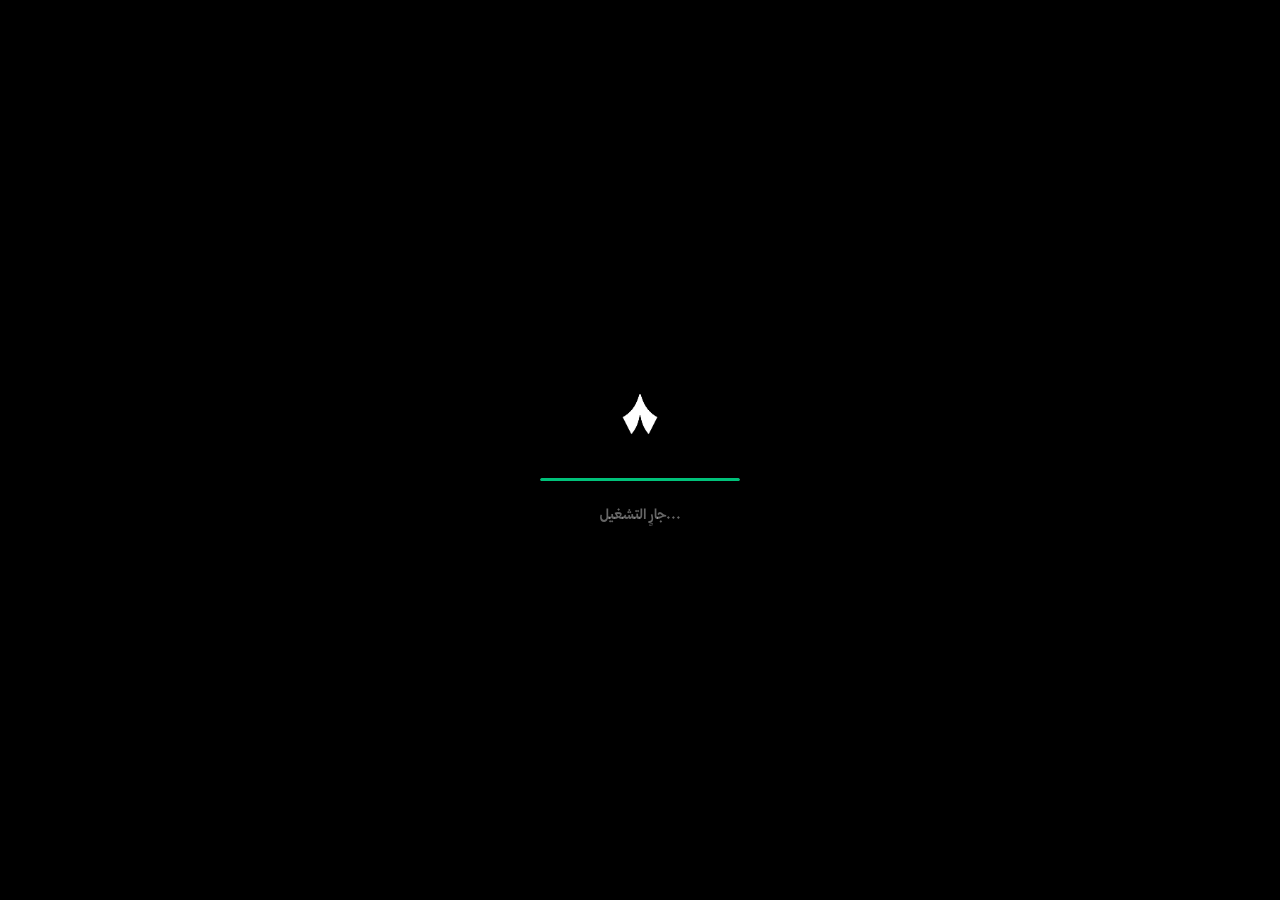
==== desktop.html @ 69384b7a "Add Thmanyah OS — desktop experience with window manager Create a full Windows-like desktop OS exper" ====
<!DOCTYPE html>
<html lang="ar" dir="rtl">
<head>
  <meta charset="UTF-8">
  <meta name="viewport" content="width=device-width, initial-scale=1.0">
  <title>ثمانية OS</title>
  <link rel="icon" type="image/png" href="Usable/thamanyah.png">
  <style>
    /* ═══════════════════════════════════════
       FONT FACES
       ═══════════════════════════════════════ */
    @font-face { font-family: 'Thmanyah Serif Display'; src: url('./Usable/Thmanyahserifdisplay12-Bold.otf') format('opentype'); font-weight: 700; }
    @font-face { font-family: 'Thmanyah Serif Display'; src: url('./Usable/Thmanyahserifdisplay12-Black.otf') format('opentype'); font-weight: 900; }
    @font-face { font-family: 'Thmanyah Sans'; src: url('./Usable/Thmanyahsans12-Regular.otf') format('opentype'); font-weight: 400; }
    @font-face { font-family: 'Thmanyah Sans'; src: url('./Usable/Thmanyahsans12-Medium.otf') format('opentype'); font-weight: 500; }
    @font-face { font-family: 'Thmanyah Sans'; src: url('./Usable/Thmanyahsans12-Bold.otf') format('opentype'); font-weight: 700; }
    @font-face { font-family: 'Thmanyah Serif Text'; src: url('./Usable/Thmanyahseriftext12-Regular.otf') format('opentype'); font-weight: 400; }

    /* ═══════════════════════════════════════
       RESET & BASE
       ═══════════════════════════════════════ */
    *, *::before, *::after { box-sizing: border-box; margin: 0; padding: 0; }
    html, body {
      width: 100%; height: 100%; overflow: hidden;
      font-family: 'Thmanyah Sans', 'Segoe UI', sans-serif;
      font-weight: 500;
      -webkit-font-smoothing: antialiased;
      user-select: none;
    }

    /* ═══════════════════════════════════════
       DESKTOP
       ═══════════════════════════════════════ */
    .desktop {
      width: 100%; height: 100%;
      background: #F7F4EE;
      background-image:
        radial-gradient(circle at 80% 70%, rgba(0,193,122,0.04) 0%, transparent 50%),
        radial-gradient(circle at 20% 30%, rgba(0,114,249,0.03) 0%, transparent 40%);
      position: relative;
      display: flex;
      flex-direction: column;
    }

    /* ── Desktop Area ── */
    .desktop-area {
      flex: 1;
      position: relative;
      overflow: hidden;
      padding: 24px;
    }

    /* ── Desktop Icons Grid ── */
    .desktop-icons {
      display: flex;
      flex-direction: column;
      flex-wrap: wrap;
      gap: 8px;
      height: 100%;
      align-content: flex-start;
    }

    .desktop-icon {
      width: 90px;
      padding: 10px 4px;
      display: flex;
      flex-direction: column;
      align-items: center;
      gap: 6px;
      border-radius: 8px;
      cursor: pointer;
      transition: background 0.15s ease;
      text-align: center;
    }
    .desktop-icon:hover {
      background: rgba(0,0,0,0.06);
    }
    .desktop-icon.selected {
      background: rgba(0,193,122,0.12);
    }
    .desktop-icon-img {
      width: 48px; height: 48px;
      display: flex; align-items: center; justify-content: center;
      font-size: 36px;
      pointer-events: none;
    }
    .desktop-icon-img svg { width: 44px; height: 44px; }
    .desktop-icon-label {
      font-size: 11px;
      font-weight: 600;
      color: #333;
      line-height: 1.3;
      text-shadow: 0 1px 2px rgba(255,255,255,0.8);
      word-break: break-word;
      pointer-events: none;
    }

    /* ── Right-side icons ── */
    .desktop-icons-right {
      position: absolute;
      top: 24px;
      left: 24px;
      display: flex;
      flex-direction: column;
      gap: 8px;
    }

    /* ═══════════════════════════════════════
       WINDOWS
       ═══════════════════════════════════════ */
    .window {
      position: absolute;
      background: #FFFFFF;
      border-radius: 12px;
      box-shadow: 0 8px 40px rgba(0,0,0,0.18), 0 2px 8px rgba(0,0,0,0.08);
      display: flex;
      flex-direction: column;
      min-width: 400px;
      min-height: 300px;
      overflow: hidden;
      transition: box-shadow 0.2s ease;
      z-index: 10;
    }
    .window.focused {
      box-shadow: 0 12px 48px rgba(0,0,0,0.22), 0 4px 12px rgba(0,0,0,0.1);
    }
    .window.maximized {
      border-radius: 0 !important;
      top: 0 !important;
      left: 0 !important;
      width: 100% !important;
      height: calc(100% - 52px) !important;
    }
    .window.minimized {
      display: none !important;
    }

    /* ── Window Title Bar ── */
    .window-titlebar {
      height: 40px;
      background: #000000;
      color: #FFFFFF;
      display: flex;
      align-items: center;
      padding: 0 12px;
      gap: 10px;
      cursor: grab;
      flex-shrink: 0;
    }
    .window-titlebar:active { cursor: grabbing; }
    .window-titlebar-icon { width: 18px; height: 18px; flex-shrink: 0; opacity: 0.7; }
    .window-titlebar-text {
      flex: 1;
      font-size: 13px;
      font-weight: 700;
      white-space: nowrap;
      overflow: hidden;
      text-overflow: ellipsis;
    }
    .window-controls {
      display: flex;
      gap: 6px;
      align-items: center;
    }
    .window-ctrl-btn {
      width: 14px; height: 14px;
      border-radius: 50%;
      border: none;
      cursor: pointer;
      transition: opacity 0.15s ease;
      opacity: 0.9;
    }
    .window-ctrl-btn:hover { opacity: 1; transform: scale(1.15); }
    .window-ctrl-close { background: #F24935; }
    .window-ctrl-minimize { background: #FFBC0A; }
    .window-ctrl-maximize { background: #00C17A; }

    /* ── Window Body ── */
    .window-body {
      flex: 1;
      overflow: hidden;
      position: relative;
    }
    .window-body iframe {
      width: 100%; height: 100%;
      border: none;
    }

    /* ── Window Resize Handle ── */
    .window-resize {
      position: absolute;
      bottom: 0; left: 0;
      width: 16px; height: 16px;
      cursor: nwse-resize;
    }

    /* ── Text Window Content ── */
    .window-text-content {
      padding: 24px;
      overflow-y: auto;
      height: 100%;
      font-family: 'Thmanyah Serif Text', Georgia, serif;
      font-size: 14px;
      line-height: 1.8;
      color: #333;
    }
    .window-text-content h1 {
      font-family: 'Thmanyah Serif Display', serif;
      font-size: 28px;
      font-weight: 900;
      margin-bottom: 16px;
      color: #000;
    }
    .window-text-content h2 {
      font-family: 'Thmanyah Serif Display', serif;
      font-size: 20px;
      font-weight: 700;
      margin: 24px 0 12px;
      color: #000;
      border-bottom: 2px solid #EFEDE2;
      padding-bottom: 8px;
    }
    .window-text-content h3 {
      font-size: 16px;
      font-weight: 700;
      margin: 16px 0 8px;
      color: #000;
    }
    .window-text-content p { margin-bottom: 12px; }
    .window-text-content table {
      width: 100%; border-collapse: collapse; margin: 12px 0;
      font-family: 'Thmanyah Sans', sans-serif; font-size: 13px;
    }
    .window-text-content th, .window-text-content td {
      padding: 8px 12px; text-align: right;
      border: 1px solid #EFEDE2;
    }
    .window-text-content th { background: #F7F4EE; font-weight: 700; }
    .window-text-content code {
      background: #F4F2ED; padding: 2px 6px; border-radius: 4px;
      font-family: monospace; font-size: 12px;
    }
    .window-text-content .color-swatch {
      display: inline-block; width: 18px; height: 18px;
      border-radius: 4px; vertical-align: middle;
      margin-left: 6px; border: 1px solid rgba(0,0,0,0.1);
    }

    /* ── About Window ── */
    .about-content {
      display: flex; flex-direction: column; align-items: center;
      justify-content: center; height: 100%; padding: 32px;
      text-align: center; gap: 12px;
    }
    .about-logo { width: 72px; height: 72px; }
    .about-title {
      font-family: 'Thmanyah Serif Display', serif;
      font-size: 24px; font-weight: 900;
    }
    .about-version { font-size: 13px; color: #777; }
    .about-desc {
      font-family: 'Thmanyah Serif Text', serif;
      font-size: 14px; color: #555; line-height: 1.7;
      max-width: 380px;
    }
    .about-badge {
      display: inline-flex; padding: 4px 14px;
      background: rgba(0,193,122,0.1); color: #008A58;
      border-radius: 999px; font-size: 12px; font-weight: 700;
    }

    /* ── Trash Window ── */
    .trash-content {
      display: flex; flex-direction: column; align-items: center;
      justify-content: center; height: 100%; padding: 32px;
      color: #999; gap: 12px; text-align: center;
    }
    .trash-content svg { width: 64px; height: 64px; opacity: 0.3; }
    .trash-content p { font-size: 14px; }

    /* ── Notepad Window ── */
    .notepad-textarea {
      width: 100%; height: 100%; border: none; resize: none;
      padding: 16px; font-family: 'Thmanyah Serif Text', Georgia, serif;
      font-size: 14px; line-height: 1.8; color: #333;
      background: #FFFFF8;
      direction: rtl;
    }
    .notepad-textarea:focus { outline: none; }

    /* ═══════════════════════════════════════
       TASKBAR
       ═══════════════════════════════════════ */
    .taskbar {
      height: 52px;
      background: #000000;
      color: #FFFFFF;
      display: flex;
      align-items: center;
      padding: 0 8px;
      gap: 4px;
      z-index: 1000;
      position: relative;
    }

    /* ── Start Button ── */
    .start-btn {
      display: flex; align-items: center; gap: 8px;
      padding: 6px 16px 6px 12px;
      background: rgba(255,255,255,0.08);
      border: none; border-radius: 8px;
      color: #FFFFFF; cursor: pointer;
      font-family: 'Thmanyah Sans', sans-serif;
      font-weight: 700; font-size: 13px;
      transition: background 0.15s ease;
    }
    .start-btn:hover { background: rgba(255,255,255,0.14); }
    .start-btn.active { background: rgba(0,193,122,0.2); }
    .start-btn img { width: 22px; height: 22px; }

    /* ── Taskbar Separator ── */
    .taskbar-sep {
      width: 1px; height: 28px;
      background: rgba(255,255,255,0.1);
      margin: 0 4px;
    }

    /* ── Taskbar App Buttons ── */
    .taskbar-apps {
      flex: 1;
      display: flex;
      gap: 3px;
      overflow-x: auto;
    }
    .taskbar-app-btn {
      display: flex; align-items: center; gap: 6px;
      padding: 6px 14px;
      background: rgba(255,255,255,0.06);
      border: none; border-radius: 6px;
      color: #FFFFFF; cursor: pointer;
      font-family: 'Thmanyah Sans', sans-serif;
      font-weight: 600; font-size: 12px;
      white-space: nowrap;
      transition: background 0.15s ease;
      max-width: 200px;
      overflow: hidden;
      text-overflow: ellipsis;
    }
    .taskbar-app-btn:hover { background: rgba(255,255,255,0.12); }
    .taskbar-app-btn.active {
      background: rgba(0,193,122,0.15);
      border-bottom: 2px solid #00C17A;
    }
    .taskbar-app-btn .app-dot {
      width: 4px; height: 4px; border-radius: 50%;
      background: #00C17A; flex-shrink: 0;
    }

    /* ── System Tray ── */
    .system-tray {
      display: flex;
      align-items: center;
      gap: 16px;
      padding: 0 12px;
    }
    .tray-clock {
      font-family: 'Thmanyah Sans', sans-serif;
      font-weight: 700;
      font-size: 13px;
      direction: ltr;
      text-align: center;
    }
    .tray-date {
      font-size: 10px;
      font-weight: 500;
      color: rgba(255,255,255,0.5);
      direction: ltr;
    }

    /* ═══════════════════════════════════════
       START MENU
       ═══════════════════════════════════════ */
    .start-menu {
      position: absolute;
      bottom: 56px;
      right: 8px;
      width: 360px;
      background: #FFFFFF;
      border-radius: 16px;
      box-shadow: 0 16px 64px rgba(0,0,0,0.25), 0 4px 16px rgba(0,0,0,0.1);
      z-index: 2000;
      display: none;
      overflow: hidden;
      direction: rtl;
    }
    .start-menu.visible { display: block; }

    .start-menu-header {
      padding: 20px 20px 12px;
      display: flex; align-items: center; gap: 12px;
      border-bottom: 1px solid #EFEDE2;
    }
    .start-menu-avatar {
      width: 44px; height: 44px; border-radius: 50%;
      background: #00C17A; color: #FFF;
      display: flex; align-items: center; justify-content: center;
      font-weight: 900; font-size: 18px;
    }
    .start-menu-user-info { display: flex; flex-direction: column; }
    .start-menu-user-name { font-weight: 700; font-size: 15px; }
    .start-menu-user-role { font-size: 12px; color: #777; }

    .start-menu-section {
      padding: 12px 8px;
    }
    .start-menu-section-title {
      font-size: 11px; font-weight: 700; color: #999;
      padding: 4px 12px 8px;
      text-transform: uppercase;
      letter-spacing: 0.5px;
    }
    .start-menu-item {
      display: flex; align-items: center; gap: 12px;
      padding: 10px 12px;
      border-radius: 10px;
      cursor: pointer;
      transition: background 0.12s ease;
    }
    .start-menu-item:hover { background: #F4F2ED; }
    .start-menu-item-icon {
      width: 36px; height: 36px; border-radius: 10px;
      display: flex; align-items: center; justify-content: center;
      font-size: 20px; flex-shrink: 0;
    }
    .start-menu-item-text { display: flex; flex-direction: column; }
    .start-menu-item-name { font-size: 14px; font-weight: 700; }
    .start-menu-item-desc { font-size: 11px; color: #999; }

    .start-menu-footer {
      padding: 12px 20px;
      border-top: 1px solid #EFEDE2;
      display: flex; align-items: center; justify-content: space-between;
    }
    .start-menu-footer-text {
      font-size: 11px; color: #999;
      display: flex; align-items: center; gap: 6px;
    }
    .start-menu-footer-text img { width: 16px; height: 16px; opacity: 0.4; }
    .start-menu-power {
      width: 32px; height: 32px; border-radius: 8px;
      border: none; background: rgba(242,73,53,0.08);
      color: #F24935; cursor: pointer;
      display: flex; align-items: center; justify-content: center;
      transition: background 0.15s ease;
    }
    .start-menu-power:hover { background: rgba(242,73,53,0.15); }
    .start-menu-power svg { width: 16px; height: 16px; }

    /* ═══════════════════════════════════════
       RIGHT-CLICK CONTEXT MENU
       ═══════════════════════════════════════ */
    .context-menu {
      position: fixed;
      background: #FFFFFF;
      border-radius: 12px;
      box-shadow: 0 8px 32px rgba(0,0,0,0.18);
      z-index: 3000;
      display: none;
      min-width: 200px;
      padding: 6px;
      overflow: hidden;
    }
    .context-menu.visible { display: block; }
    .context-menu-item {
      display: flex; align-items: center; gap: 10px;
      padding: 8px 14px;
      border-radius: 8px;
      cursor: pointer;
      font-size: 13px; font-weight: 600;
      color: #333;
      transition: background 0.1s ease;
    }
    .context-menu-item:hover { background: #F4F2ED; }
    .context-menu-item svg { width: 16px; height: 16px; opacity: 0.5; }
    .context-menu-sep {
      height: 1px; background: #EFEDE2;
      margin: 4px 8px;
    }
    .context-menu-item.danger { color: #F24935; }

    /* ═══════════════════════════════════════
       BOOT SCREEN
       ═══════════════════════════════════════ */
    .boot-screen {
      position: fixed; inset: 0; z-index: 9999;
      background: #000000;
      display: flex; flex-direction: column;
      align-items: center; justify-content: center;
      gap: 24px;
      transition: opacity 0.8s ease;
    }
    .boot-screen.hidden { opacity: 0; pointer-events: none; }
    .boot-logo {
      width: 80px; height: 80px;
      animation: bootPulse 1.5s ease-in-out infinite;
    }
    @keyframes bootPulse {
      0%, 100% { transform: scale(1); opacity: 0.7; }
      50% { transform: scale(1.05); opacity: 1; }
    }
    .boot-text {
      color: rgba(255,255,255,0.4);
      font-size: 14px; font-weight: 600;
    }
    .boot-progress {
      width: 200px; height: 3px;
      background: rgba(255,255,255,0.1);
      border-radius: 999px; overflow: hidden;
    }
    .boot-progress-fill {
      height: 100%; width: 0;
      background: #00C17A;
      border-radius: 999px;
      transition: width 0.3s ease;
    }
  </style>
</head>
<body>

  <!-- ═══════════ BOOT SCREEN ═══════════ -->
  <div class="boot-screen" id="bootScreen">
    <img src="Usable/thamanyah.png" class="boot-logo" alt="">
    <div class="boot-progress"><div class="boot-progress-fill" id="bootProgress"></div></div>
    <span class="boot-text">...جارٍ التشغيل</span>
  </div>

  <!-- ═══════════ DESKTOP ═══════════ -->
  <div class="desktop" id="desktop" style="display:none;">

    <!-- Desktop Area -->
    <div class="desktop-area" id="desktopArea">
      <!-- Left column icons -->
      <div class="desktop-icons" id="desktopIcons">
        <div class="desktop-icon" data-app="commentator" ondblclick="openApp('commentator')" onclick="selectIcon(this)">
          <div class="desktop-icon-img">
            <svg viewBox="0 0 48 48" fill="none"><rect width="48" height="48" rx="10" fill="#000"/><path d="M24 12a4 4 0 0 0-4 4v8a4 4 0 0 0 8 0v-8a4 4 0 0 0-4-4z" stroke="#00C17A" stroke-width="2.5"/><path d="M30 22v2a6 6 0 0 1-12 0v-2" stroke="#00C17A" stroke-width="2.5" stroke-linecap="round"/><line x1="24" y1="30" x2="24" y2="34" stroke="#00C17A" stroke-width="2.5"/></svg>
          </div>
          <span class="desktop-icon-label">أداة تحليل المعلقين</span>
        </div>

        <div class="desktop-icon" data-app="design-guide" ondblclick="openApp('design-guide')" onclick="selectIcon(this)">
          <div class="desktop-icon-img">
            <svg viewBox="0 0 48 48" fill="none"><rect width="48" height="48" rx="10" fill="#F4F2ED"/><rect x="10" y="8" width="28" height="32" rx="4" fill="#FFF" stroke="#000" stroke-width="2"/><line x1="16" y1="16" x2="32" y2="16" stroke="#00C17A" stroke-width="2" stroke-linecap="round"/><line x1="16" y1="22" x2="28" y2="22" stroke="#EFEDE2" stroke-width="2" stroke-linecap="round"/><line x1="16" y1="28" x2="30" y2="28" stroke="#EFEDE2" stroke-width="2" stroke-linecap="round"/><line x1="16" y1="34" x2="24" y2="34" stroke="#EFEDE2" stroke-width="2" stroke-linecap="round"/></svg>
          </div>
          <span class="desktop-icon-label">دليل التصميم</span>
        </div>

        <div class="desktop-icon" data-app="ananas-guide" ondblclick="openApp('ananas-guide')" onclick="selectIcon(this)">
          <div class="desktop-icon-img">
            <svg viewBox="0 0 48 48" fill="none"><rect width="48" height="48" rx="10" fill="#FDECEA"/><rect x="10" y="8" width="28" height="32" rx="4" fill="#FFF" stroke="#EF4632" stroke-width="2"/><line x1="16" y1="16" x2="32" y2="16" stroke="#EF4632" stroke-width="2" stroke-linecap="round"/><line x1="16" y1="22" x2="28" y2="22" stroke="#FFD04A" stroke-width="2" stroke-linecap="round"/><line x1="16" y1="28" x2="30" y2="28" stroke="#00BC60" stroke-width="2" stroke-linecap="round"/><line x1="16" y1="34" x2="24" y2="34" stroke="#0D7544" stroke-width="2" stroke-linecap="round"/></svg>
          </div>
          <span class="desktop-icon-label">دليل اناناس</span>
        </div>

        <div class="desktop-icon" data-app="demo-report" ondblclick="openApp('demo-report')" onclick="selectIcon(this)">
          <div class="desktop-icon-img">
            <svg viewBox="0 0 48 48" fill="none"><rect width="48" height="48" rx="10" fill="#E8F5E9"/><path d="M14 8h14l8 8v22a4 4 0 0 1-4 4H14a4 4 0 0 1-4-4V12a4 4 0 0 1 4-4z" fill="#FFF" stroke="#00C17A" stroke-width="2"/><path d="M28 8v8h8" stroke="#00C17A" stroke-width="2" stroke-linecap="round"/><text x="24" y="30" text-anchor="middle" font-size="10" font-weight="900" fill="#00C17A" font-family="sans-serif">PDF</text></svg>
          </div>
          <span class="desktop-icon-label">التقرير التجريبي</span>
        </div>

        <div class="desktop-icon" data-app="notepad" ondblclick="openApp('notepad')" onclick="selectIcon(this)">
          <div class="desktop-icon-img">
            <svg viewBox="0 0 48 48" fill="none"><rect width="48" height="48" rx="10" fill="#FFF9E0"/><rect x="10" y="6" width="28" height="36" rx="3" fill="#FFF" stroke="#FFBC0A" stroke-width="2"/><line x1="16" y1="14" x2="32" y2="14" stroke="#FFBC0A" stroke-width="1.5" opacity="0.4"/><line x1="16" y1="20" x2="32" y2="20" stroke="#FFBC0A" stroke-width="1.5" opacity="0.4"/><line x1="16" y1="26" x2="32" y2="26" stroke="#FFBC0A" stroke-width="1.5" opacity="0.4"/><line x1="16" y1="32" x2="26" y2="32" stroke="#FFBC0A" stroke-width="1.5" opacity="0.4"/></svg>
          </div>
          <span class="desktop-icon-label">المفكرة</span>
        </div>

        <div class="desktop-icon" data-app="about" ondblclick="openApp('about')" onclick="selectIcon(this)">
          <div class="desktop-icon-img">
            <svg viewBox="0 0 48 48" fill="none"><rect width="48" height="48" rx="10" fill="#F0F0FF"/><circle cx="24" cy="24" r="14" fill="#FFF" stroke="#0072F9" stroke-width="2"/><text x="24" y="29" text-anchor="middle" font-size="18" font-weight="900" fill="#0072F9" font-family="serif">i</text></svg>
          </div>
          <span class="desktop-icon-label">حول ثمانية</span>
        </div>
      </div>

      <!-- Right-side icon: Trash -->
      <div class="desktop-icons-right">
        <div class="desktop-icon" data-app="trash" ondblclick="openApp('trash')" onclick="selectIcon(this)">
          <div class="desktop-icon-img">
            <svg viewBox="0 0 48 48" fill="none"><rect width="48" height="48" rx="10" fill="#FFF5F5"/><path d="M16 18h16" stroke="#999" stroke-width="2" stroke-linecap="round"/><path d="M18 18V14a2 2 0 0 1 2-2h8a2 2 0 0 1 2 2v4" stroke="#999" stroke-width="2"/><path d="M17 18l1 18a2 2 0 0 0 2 2h8a2 2 0 0 0 2-2l1-18" stroke="#999" stroke-width="2"/><line x1="22" y1="23" x2="22" y2="32" stroke="#999" stroke-width="1.5" stroke-linecap="round"/><line x1="26" y1="23" x2="26" y2="32" stroke="#999" stroke-width="1.5" stroke-linecap="round"/></svg>
          </div>
          <span class="desktop-icon-label">سلة المحذوفات</span>
        </div>
      </div>

      <!-- Windows Container -->
      <div id="windowsContainer"></div>
    </div>

    <!-- ═══════════ TASKBAR ═══════════ -->
    <div class="taskbar">
      <button class="start-btn" id="startBtn" onclick="toggleStartMenu()">
        <img src="Usable/thamanyah.png" alt="">
        <span>ابدأ</span>
      </button>
      <div class="taskbar-sep"></div>
      <div class="taskbar-apps" id="taskbarApps"></div>
      <div class="taskbar-sep"></div>
      <div class="system-tray">
        <div>
          <div class="tray-clock" id="trayClock">12:00</div>
          <div class="tray-date" id="trayDate"></div>
        </div>
      </div>
    </div>

    <!-- ═══════════ START MENU ═══════════ -->
    <div class="start-menu" id="startMenu">
      <div class="start-menu-header">
        <div class="start-menu-avatar">م</div>
        <div class="start-menu-user-info">
          <span class="start-menu-user-name">محمد الأحمد</span>
          <span class="start-menu-user-role">محلل رياضي</span>
        </div>
      </div>
      <div class="start-menu-section">
        <div class="start-menu-section-title">البرامج</div>
        <div class="start-menu-item" onclick="openApp('commentator'); toggleStartMenu();">
          <div class="start-menu-item-icon" style="background:rgba(0,0,0,0.05);">
            <span>🎙️</span>
          </div>
          <div class="start-menu-item-text">
            <span class="start-menu-item-name">أداة تحليل المعلقين</span>
            <span class="start-menu-item-desc">تحليل الأداء التعليقي بالذكاء الاصطناعي</span>
          </div>
        </div>
        <div class="start-menu-item" onclick="openApp('design-guide'); toggleStartMenu();">
          <div class="start-menu-item-icon" style="background:rgba(0,193,122,0.08);">
            <span>🎨</span>
          </div>
          <div class="start-menu-item-text">
            <span class="start-menu-item-name">دليل التصميم</span>
            <span class="start-menu-item-desc">هوية ثمانية المرئية</span>
          </div>
        </div>
        <div class="start-menu-item" onclick="openApp('ananas-guide'); toggleStartMenu();">
          <div class="start-menu-item-icon" style="background:rgba(239,70,50,0.08);">
            <span>🍍</span>
          </div>
          <div class="start-menu-item-text">
            <span class="start-menu-item-name">دليل اناناس</span>
            <span class="start-menu-item-desc">نظام تصميم منتج اناناس</span>
          </div>
        </div>
        <div class="start-menu-item" onclick="openApp('demo-report'); toggleStartMenu();">
          <div class="start-menu-item-icon" style="background:rgba(0,193,122,0.08);">
            <span>📊</span>
          </div>
          <div class="start-menu-item-text">
            <span class="start-menu-item-name">التقرير التجريبي</span>
            <span class="start-menu-item-desc">مثال كامل لتقرير تحليل معلق</span>
          </div>
        </div>
        <div class="start-menu-item" onclick="openApp('notepad'); toggleStartMenu();">
          <div class="start-menu-item-icon" style="background:rgba(255,188,10,0.1);">
            <span>📝</span>
          </div>
          <div class="start-menu-item-text">
            <span class="start-menu-item-name">المفكرة</span>
            <span class="start-menu-item-desc">محرر نصوص بسيط</span>
          </div>
        </div>
        <div class="start-menu-item" onclick="openApp('about'); toggleStartMenu();">
          <div class="start-menu-item-icon" style="background:rgba(0,114,249,0.08);">
            <span>ℹ️</span>
          </div>
          <div class="start-menu-item-text">
            <span class="start-menu-item-name">حول ثمانية OS</span>
            <span class="start-menu-item-desc">معلومات النظام</span>
          </div>
        </div>
      </div>
      <div class="start-menu-footer">
        <span class="start-menu-footer-text">
          <img src="Usable/thamanyah.png" alt="">
          ثمانية OS v1.0
        </span>
        <button class="start-menu-power" title="إعادة تشغيل" onclick="location.reload()">
          <svg viewBox="0 0 24 24" fill="none" stroke="currentColor" stroke-width="2" stroke-linecap="round"><path d="M18.36 6.64a9 9 0 1 1-12.73 0"/><line x1="12" y1="2" x2="12" y2="12"/></svg>
        </button>
      </div>
    </div>

    <!-- ═══════════ CONTEXT MENU ═══════════ -->
    <div class="context-menu" id="contextMenu">
      <div class="context-menu-item" onclick="openApp('commentator'); hideContextMenu();">
        <svg viewBox="0 0 24 24" fill="none" stroke="currentColor" stroke-width="2"><line x1="12" y1="5" x2="12" y2="19"/><line x1="5" y1="12" x2="19" y2="12"/></svg>
        تحليل جديد
      </div>
      <div class="context-menu-item" onclick="openApp('notepad'); hideContextMenu();">
        <svg viewBox="0 0 24 24" fill="none" stroke="currentColor" stroke-width="2"><path d="M14 2H6a2 2 0 0 0-2 2v16a2 2 0 0 0 2 2h12a2 2 0 0 0 2-2V8z"/><polyline points="14 2 14 8 20 8"/></svg>
        مفكرة جديدة
      </div>
      <div class="context-menu-sep"></div>
      <div class="context-menu-item" onclick="openApp('about'); hideContextMenu();">
        <svg viewBox="0 0 24 24" fill="none" stroke="currentColor" stroke-width="2"><circle cx="12" cy="12" r="10"/><line x1="12" y1="16" x2="12" y2="12"/><line x1="12" y1="8" x2="12.01" y2="8"/></svg>
        حول النظام
      </div>
    </div>
  </div>

<script>
// ═══════════════════════════════════════
// THMANYAH OS — Window Manager
// ═══════════════════════════════════════

let windows = {};
let windowOrder = [];
let zCounter = 10;
let startMenuOpen = false;

const APP_DEFS = {
  'commentator': {
    title: 'أداة تحليل المعلقين',
    icon: '🎙️',
    type: 'iframe',
    src: 'index.html',
    width: 1100, height: 700,
    x: 80, y: 30,
  },
  'design-guide': {
    title: 'دليل التصميم — ثمانية',
    icon: '🎨',
    type: 'markdown',
    src: 'DESIGN_GUIDE.md',
    width: 750, height: 600,
    x: 120, y: 50,
  },
  'ananas-guide': {
    title: 'دليل اناناس',
    icon: '🍍',
    type: 'markdown',
    src: 'ANANAS_DESIGN_GUIDE.md',
    width: 750, height: 600,
    x: 160, y: 40,
  },
  'demo-report': {
    title: 'التقرير التجريبي',
    icon: '📊',
    type: 'iframe',
    src: 'dummy.html',
    width: 1000, height: 650,
    x: 100, y: 40,
  },
  'notepad': {
    title: 'المفكرة',
    icon: '📝',
    type: 'notepad',
    width: 500, height: 450,
    x: 200, y: 80,
    multi: true,
  },
  'about': {
    title: 'حول ثمانية OS',
    icon: 'ℹ️',
    type: 'about',
    width: 420, height: 380,
    x: 250, y: 100,
  },
  'trash': {
    title: 'سلة المحذوفات',
    icon: '🗑️',
    type: 'trash',
    width: 400, height: 320,
    x: 200, y: 120,
  },
};

let instanceCounter = 0;

function openApp(appId) {
  const def = APP_DEFS[appId];
  if (!def) return;

  // If not multi-instance, focus existing
  if (!def.multi && windows[appId]) {
    const w = windows[appId];
    if (w.el.classList.contains('minimized')) {
      w.el.classList.remove('minimized');
    }
    focusWindow(appId);
    return;
  }

  const id = def.multi ? appId + '-' + (++instanceCounter) : appId;
  createWindow(id, def);
}

function createWindow(id, def) {
  const el = document.createElement('div');
  el.className = 'window';
  el.id = 'win-' + id;
  el.style.width = def.width + 'px';
  el.style.height = def.height + 'px';

  // Center with slight offset
  const area = document.getElementById('desktopArea');
  const aW = area.offsetWidth;
  const aH = area.offsetHeight;
  el.style.left = Math.max(20, Math.min(aW - def.width - 20, (aW - def.width) / 2 + (Math.random() * 60 - 30))) + 'px';
  el.style.top = Math.max(10, Math.min(aH - def.height - 20, (aH - def.height) / 2 + (Math.random() * 40 - 20))) + 'px';

  // Title bar
  const titlebar = document.createElement('div');
  titlebar.className = 'window-titlebar';
  titlebar.innerHTML = `
    <span class="window-titlebar-text">${def.icon} ${def.title}</span>
    <div class="window-controls">
      <button class="window-ctrl-btn window-ctrl-minimize" title="تصغير" onclick="minimizeWindow('${id}')"></button>
      <button class="window-ctrl-btn window-ctrl-maximize" title="تكبير" onclick="maximizeWindow('${id}')"></button>
      <button class="window-ctrl-btn window-ctrl-close" title="إغلاق" onclick="closeWindow('${id}')"></button>
    </div>
  `;
  el.appendChild(titlebar);

  // Body
  const body = document.createElement('div');
  body.className = 'window-body';

  if (def.type === 'iframe') {
    const iframe = document.createElement('iframe');
    iframe.src = def.src;
    iframe.title = def.title;
    body.appendChild(iframe);
  } else if (def.type === 'markdown') {
    body.innerHTML = '<div class="window-text-content" style="padding:32px;">جارٍ التحميل...</div>';
    fetch(def.src)
      .then(r => r.text())
      .then(md => {
        body.querySelector('.window-text-content').innerHTML = renderMarkdown(md);
      });
  } else if (def.type === 'notepad') {
    const ta = document.createElement('textarea');
    ta.className = 'notepad-textarea';
    ta.placeholder = 'ابدأ الكتابة...';
    body.appendChild(ta);
  } else if (def.type === 'about') {
    body.innerHTML = `
      <div class="about-content">
        <img src="Usable/thamanyah.png" class="about-logo" alt="">
        <h2 class="about-title">ثمانية OS</h2>
        <span class="about-version">الإصدار 1.0.0 — مارس 2026</span>
        <p class="about-desc">نظام سطح مكتب مبني بهوية ثمانية المرئية. يوفر الوصول إلى أداة تحليل المعلقين الرياضيين وأدلة التصميم ومحرر النصوص.</p>
        <span class="about-badge">مبني بالذكاء الاصطناعي</span>
        <p class="about-desc" style="font-size:12px;color:#999;margin-top:8px;">جميع الحقوق محفوظة لشركة ثمانية للنشر والتوزيع &copy; 2026</p>
      </div>
    `;
  } else if (def.type === 'trash') {
    body.innerHTML = `
      <div class="trash-content">
        <svg viewBox="0 0 24 24" fill="none" stroke="currentColor" stroke-width="1.5"><path d="M3 6h18"/><path d="M8 6V4a2 2 0 0 1 2-2h4a2 2 0 0 1 2 2v2"/><path d="M5 6l1 14a2 2 0 0 0 2 2h8a2 2 0 0 0 2-2l1-14"/></svg>
        <p style="font-weight:700;">سلة المحذوفات فارغة</p>
        <p style="font-size:12px;">لا توجد عناصر محذوفة</p>
      </div>
    `;
  }

  el.appendChild(body);

  // Resize handle
  const resize = document.createElement('div');
  resize.className = 'window-resize';
  el.appendChild(resize);

  document.getElementById('windowsContainer').appendChild(el);

  // Setup dragging
  setupDrag(el, titlebar, id);
  setupResize(el, resize);

  // Focus on click
  el.addEventListener('mousedown', () => focusWindow(id));

  windows[id] = { el, def, maximized: false };
  windowOrder.push(id);
  focusWindow(id);
  updateTaskbar();
}

function focusWindow(id) {
  zCounter++;
  Object.values(windows).forEach(w => w.el.classList.remove('focused'));
  if (windows[id]) {
    windows[id].el.style.zIndex = zCounter;
    windows[id].el.classList.add('focused');
  }
  updateTaskbar();
}

function minimizeWindow(id) {
  if (!windows[id]) return;
  windows[id].el.classList.add('minimized');
  updateTaskbar();
}

function maximizeWindow(id) {
  if (!windows[id]) return;
  const w = windows[id];
  if (w.maximized) {
    w.el.classList.remove('maximized');
    w.el.style.width = w.prevSize.w;
    w.el.style.height = w.prevSize.h;
    w.el.style.left = w.prevSize.x;
    w.el.style.top = w.prevSize.y;
    w.maximized = false;
  } else {
    w.prevSize = {
      w: w.el.style.width, h: w.el.style.height,
      x: w.el.style.left, y: w.el.style.top
    };
    w.el.classList.add('maximized');
    w.maximized = true;
  }
  focusWindow(id);
}

function closeWindow(id) {
  if (!windows[id]) return;
  windows[id].el.remove();
  delete windows[id];
  windowOrder = windowOrder.filter(w => w !== id);
  updateTaskbar();
}

function setupDrag(el, handle, id) {
  let dragging = false, startX, startY, origX, origY;
  handle.addEventListener('mousedown', (e) => {
    if (e.target.closest('.window-controls')) return;
    if (windows[id]?.maximized) return;
    dragging = true;
    startX = e.clientX; startY = e.clientY;
    origX = el.offsetLeft; origY = el.offsetTop;
    e.preventDefault();
  });
  document.addEventListener('mousemove', (e) => {
    if (!dragging) return;
    el.style.left = (origX + (e.clientX - startX)) + 'px';
    el.style.top = (origY + (e.clientY - startY)) + 'px';
  });
  document.addEventListener('mouseup', () => { dragging = false; });
}

function setupResize(el, handle) {
  let resizing = false, startX, startY, origW, origH;
  handle.addEventListener('mousedown', (e) => {
    resizing = true;
    startX = e.clientX; startY = e.clientY;
    origW = el.offsetWidth; origH = el.offsetHeight;
    e.preventDefault(); e.stopPropagation();
  });
  document.addEventListener('mousemove', (e) => {
    if (!resizing) return;
    // RTL: left-side resize means subtract X delta
    el.style.width = Math.max(400, origW - (e.clientX - startX)) + 'px';
    el.style.height = Math.max(300, origH + (e.clientY - startY)) + 'px';
  });
  document.addEventListener('mouseup', () => { resizing = false; });
}

// ── Taskbar ──
function updateTaskbar() {
  const container = document.getElementById('taskbarApps');
  container.innerHTML = '';
  const seen = new Set();
  windowOrder.forEach(id => {
    if (!windows[id]) return;
    if (seen.has(id)) return;
    seen.add(id);
    const w = windows[id];
    const btn = document.createElement('button');
    btn.className = 'taskbar-app-btn' + (w.el.classList.contains('focused') && !w.el.classList.contains('minimized') ? ' active' : '');
    btn.innerHTML = `<span class="app-dot"></span>${w.def.icon} ${w.def.title}`;
    btn.onclick = () => {
      if (w.el.classList.contains('minimized')) {
        w.el.classList.remove('minimized');
        focusWindow(id);
      } else if (w.el.classList.contains('focused')) {
        minimizeWindow(id);
      } else {
        focusWindow(id);
      }
    };
    container.appendChild(btn);
  });
}

// ── Start Menu ──
function toggleStartMenu() {
  startMenuOpen = !startMenuOpen;
  document.getElementById('startMenu').classList.toggle('visible', startMenuOpen);
  document.getElementById('startBtn').classList.toggle('active', startMenuOpen);
}

// ── Icon Selection ──
function selectIcon(el) {
  document.querySelectorAll('.desktop-icon.selected').forEach(i => i.classList.remove('selected'));
  el.classList.add('selected');
}

// ── Context Menu ──
function hideContextMenu() {
  document.getElementById('contextMenu').classList.remove('visible');
}

document.addEventListener('contextmenu', (e) => {
  // Only on desktop area background
  if (e.target.closest('.window') || e.target.closest('.taskbar') || e.target.closest('.start-menu')) return;
  e.preventDefault();
  const menu = document.getElementById('contextMenu');
  menu.style.left = e.clientX + 'px';
  menu.style.top = e.clientY + 'px';
  menu.classList.add('visible');
});

document.addEventListener('click', (e) => {
  hideContextMenu();
  if (!e.target.closest('.start-menu') && !e.target.closest('.start-btn')) {
    if (startMenuOpen) toggleStartMenu();
  }
  if (!e.target.closest('.desktop-icon')) {
    document.querySelectorAll('.desktop-icon.selected').forEach(i => i.classList.remove('selected'));
  }
});

// ── Clock ──
function updateClock() {
  const now = new Date();
  const h = String(now.getHours()).padStart(2, '0');
  const m = String(now.getMinutes()).padStart(2, '0');
  document.getElementById('trayClock').textContent = h + ':' + m;
  const months = ['يناير','فبراير','مارس','أبريل','مايو','يونيو','يوليو','أغسطس','سبتمبر','أكتوبر','نوفمبر','ديسمبر'];
  document.getElementById('trayDate').textContent = now.getDate() + ' ' + months[now.getMonth()];
}
updateClock();
setInterval(updateClock, 30000);

// ── Simple Markdown Renderer ──
function renderMarkdown(md) {
  // Color swatches for hex codes
  const addSwatches = (html) => html.replace(/`(#[0-9A-Fa-f]{6})`/g, (_, hex) =>
    `<code>${hex}</code><span class="color-swatch" style="background:${hex}"></span>`
  );

  let html = md
    .replace(/^### (.+)$/gm, '<h3>$1</h3>')
    .replace(/^## (.+)$/gm, '<h2>$1</h2>')
    .replace(/^# (.+)$/gm, '<h1>$1</h1>')
    .replace(/^---$/gm, '<hr style="border:none;border-top:1px solid #EFEDE2;margin:16px 0;">')
    .replace(/^> (.+)$/gm, '<blockquote style="border-right:3px solid #00C17A;padding:8px 16px;color:#555;margin:8px 0;background:#F7F4EE;border-radius:4px;">$1</blockquote>')
    .replace(/\*\*(.+?)\*\*/g, '<strong>$1</strong>')
    .replace(/`([^`]+)`/g, '<code>$1</code>')
    .replace(/^\- (.+)$/gm, '<li style="margin:4px 0;padding-right:8px;list-style:disc inside;">$1</li>')
    .replace(/^(?!<[hHlLbBu]|<hr|<li)(.+)$/gm, '<p>$1</p>')
    .replace(/<\/li>\n<li/g, '</li><li');

  // Tables
  html = html.replace(/\|(.+)\|\n\|[-| ]+\|\n((?:\|.+\|\n?)+)/g, (_, headerRow, bodyRows) => {
    const headers = headerRow.split('|').filter(h => h.trim());
    const rows = bodyRows.trim().split('\n').map(r => r.split('|').filter(c => c.trim()));
    return `<table><thead><tr>${headers.map(h => '<th>' + h.trim() + '</th>').join('')}</tr></thead><tbody>${rows.map(r => '<tr>' + r.map(c => '<td>' + c.trim() + '</td>').join('') + '</tr>').join('')}</tbody></table>`;
  });

  return addSwatches(html);
}

// ── Boot Sequence ──
document.addEventListener('DOMContentLoaded', () => {
  const progress = document.getElementById('bootProgress');
  let p = 0;
  const bootInterval = setInterval(() => {
    p += Math.random() * 25 + 10;
    if (p >= 100) p = 100;
    progress.style.width = p + '%';
    if (p >= 100) {
      clearInterval(bootInterval);
      setTimeout(() => {
        document.getElementById('bootScreen').classList.add('hidden');
        document.getElementById('desktop').style.display = 'flex';
        setTimeout(() => {
          document.getElementById('bootScreen').remove();
        }, 800);
      }, 400);
    }
  }, 300);
});
</script>
</body>
</html>
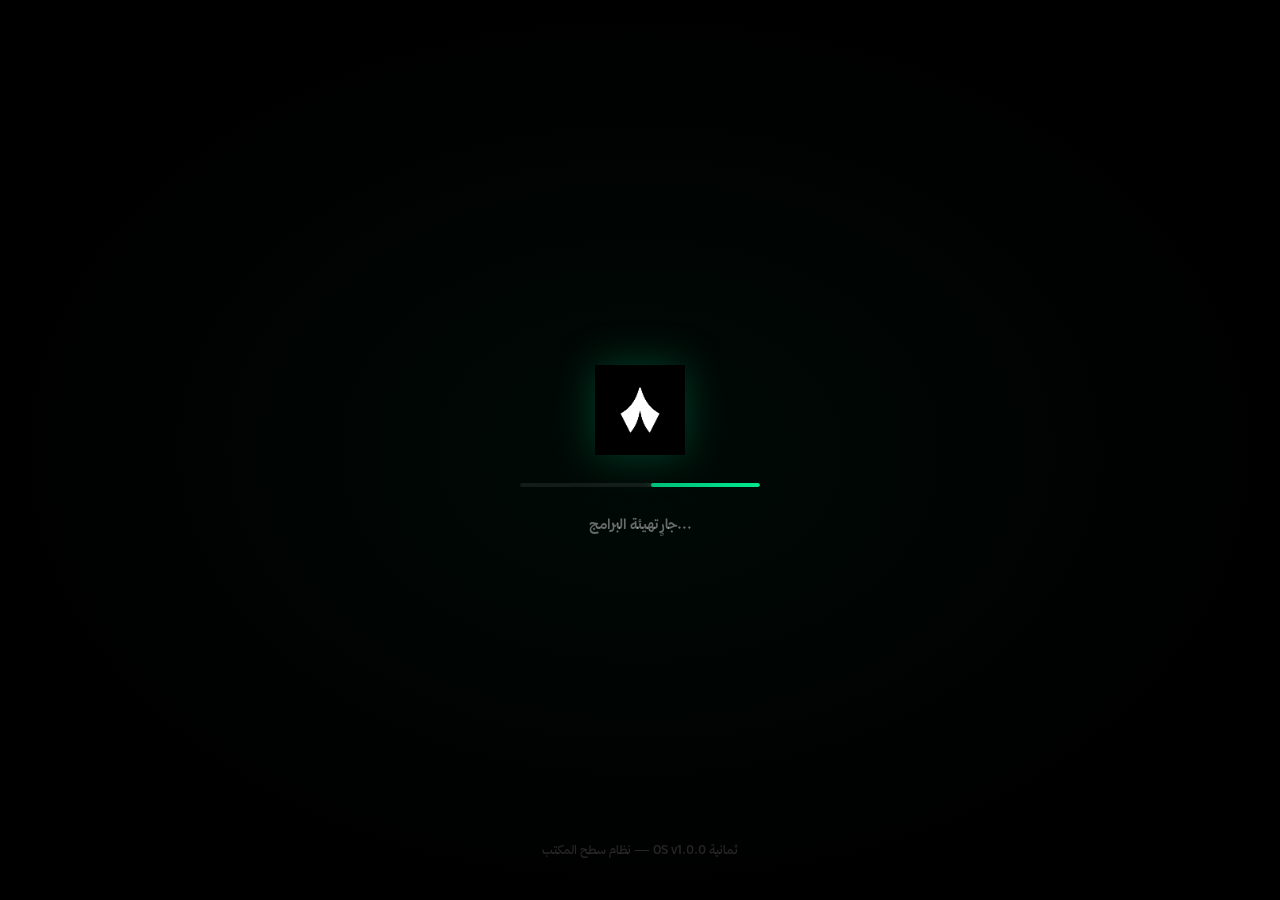
==== commit 8dda6672: "Enhance desktop OS with rich background, animations, funny content & assistant - Dark space-like bac" ====
--- a/desktop.html
+++ b/desktop.html
@@ -33,13 +33,53 @@
        ═══════════════════════════════════════ */
     .desktop {
       width: 100%; height: 100%;
-      background: #F7F4EE;
+      background: #1a1a2e;
       background-image:
-        radial-gradient(circle at 80% 70%, rgba(0,193,122,0.04) 0%, transparent 50%),
-        radial-gradient(circle at 20% 30%, rgba(0,114,249,0.03) 0%, transparent 40%);
+        radial-gradient(ellipse at 70% 20%, rgba(0,193,122,0.15) 0%, transparent 50%),
+        radial-gradient(ellipse at 30% 80%, rgba(0,114,249,0.1) 0%, transparent 50%),
+        radial-gradient(ellipse at 90% 90%, rgba(255,188,10,0.08) 0%, transparent 40%),
+        linear-gradient(160deg, #1a1a2e 0%, #16213e 50%, #0f3460 100%);
       position: relative;
       display: flex;
       flex-direction: column;
+      overflow: hidden;
+    }
+    /* Animated grid overlay */
+    .desktop::before {
+      content: '';
+      position: absolute; inset: 0;
+      background-image:
+        linear-gradient(rgba(0,193,122,0.03) 1px, transparent 1px),
+        linear-gradient(90deg, rgba(0,193,122,0.03) 1px, transparent 1px);
+      background-size: 60px 60px;
+      animation: gridShift 20s linear infinite;
+      pointer-events: none;
+      z-index: 0;
+    }
+    @keyframes gridShift {
+      0% { transform: translate(0, 0); }
+      100% { transform: translate(60px, 60px); }
+    }
+    /* Floating particles */
+    .desktop::after {
+      content: '';
+      position: absolute; inset: 0;
+      background:
+        radial-gradient(2px 2px at 20% 30%, rgba(0,193,122,0.3), transparent),
+        radial-gradient(2px 2px at 40% 70%, rgba(0,114,249,0.2), transparent),
+        radial-gradient(2px 2px at 80% 20%, rgba(255,188,10,0.2), transparent),
+        radial-gradient(2px 2px at 60% 80%, rgba(0,193,122,0.15), transparent),
+        radial-gradient(1.5px 1.5px at 10% 60%, rgba(255,255,255,0.1), transparent),
+        radial-gradient(1.5px 1.5px at 90% 40%, rgba(255,255,255,0.08), transparent),
+        radial-gradient(3px 3px at 50% 50%, rgba(0,193,122,0.1), transparent);
+      animation: particleDrift 30s ease-in-out infinite alternate;
+      pointer-events: none;
+      z-index: 0;
+    }
+    @keyframes particleDrift {
+      0% { transform: translate(0, 0) scale(1); }
+      50% { transform: translate(-20px, 10px) scale(1.1); }
+      100% { transform: translate(15px, -15px) scale(0.95); }
     }
 
     /* ── Desktop Area ── */
@@ -48,6 +88,7 @@
       position: relative;
       overflow: hidden;
       padding: 24px;
+      z-index: 1;
     }
 
     /* ── Desktop Icons Grid ── */
@@ -61,36 +102,57 @@
     }
 
     .desktop-icon {
-      width: 90px;
-      padding: 10px 4px;
+      width: 100px;
+      padding: 14px 6px;
       display: flex;
       flex-direction: column;
       align-items: center;
-      gap: 6px;
-      border-radius: 8px;
+      gap: 8px;
+      border-radius: 14px;
       cursor: pointer;
-      transition: background 0.15s ease;
+      transition: all 0.25s cubic-bezier(0.4, 0, 0.2, 1);
       text-align: center;
+      animation: iconFadeIn 0.6s ease backwards;
+    }
+    .desktop-icon:nth-child(1) { animation-delay: 0.1s; }
+    .desktop-icon:nth-child(2) { animation-delay: 0.2s; }
+    .desktop-icon:nth-child(3) { animation-delay: 0.3s; }
+    .desktop-icon:nth-child(4) { animation-delay: 0.4s; }
+    .desktop-icon:nth-child(5) { animation-delay: 0.5s; }
+    .desktop-icon:nth-child(6) { animation-delay: 0.6s; }
+    .desktop-icon:nth-child(7) { animation-delay: 0.7s; }
+    @keyframes iconFadeIn {
+      0% { opacity: 0; transform: translateY(20px) scale(0.8); }
+      100% { opacity: 1; transform: translateY(0) scale(1); }
     }
     .desktop-icon:hover {
-      background: rgba(0,0,0,0.06);
+      background: rgba(255,255,255,0.1);
+      transform: translateY(-4px) scale(1.05);
+    }
+    .desktop-icon:hover .desktop-icon-img {
+      filter: drop-shadow(0 4px 12px rgba(0,193,122,0.4));
+    }
+    .desktop-icon:active {
+      transform: scale(0.95);
     }
     .desktop-icon.selected {
-      background: rgba(0,193,122,0.12);
+      background: rgba(0,193,122,0.15);
+      box-shadow: 0 0 0 2px rgba(0,193,122,0.3);
     }
     .desktop-icon-img {
-      width: 48px; height: 48px;
+      width: 64px; height: 64px;
       display: flex; align-items: center; justify-content: center;
       font-size: 36px;
       pointer-events: none;
-    }
-    .desktop-icon-img svg { width: 44px; height: 44px; }
+      transition: filter 0.25s ease;
+    }
+    .desktop-icon-img svg { width: 58px; height: 58px; filter: drop-shadow(0 2px 6px rgba(0,0,0,0.2)); }
     .desktop-icon-label {
-      font-size: 11px;
-      font-weight: 600;
-      color: #333;
+      font-size: 12px;
+      font-weight: 700;
+      color: rgba(255,255,255,0.9);
       line-height: 1.3;
-      text-shadow: 0 1px 2px rgba(255,255,255,0.8);
+      text-shadow: 0 1px 4px rgba(0,0,0,0.6), 0 0 8px rgba(0,0,0,0.3);
       word-break: break-word;
       pointer-events: none;
     }
@@ -112,27 +174,39 @@
       position: absolute;
       background: #FFFFFF;
       border-radius: 12px;
-      box-shadow: 0 8px 40px rgba(0,0,0,0.18), 0 2px 8px rgba(0,0,0,0.08);
+      box-shadow: 0 8px 40px rgba(0,0,0,0.25), 0 2px 8px rgba(0,0,0,0.1);
       display: flex;
       flex-direction: column;
       min-width: 400px;
       min-height: 300px;
       overflow: hidden;
-      transition: box-shadow 0.2s ease;
+      transition: box-shadow 0.2s ease, transform 0.2s ease, opacity 0.2s ease;
       z-index: 10;
+      animation: windowOpen 0.35s cubic-bezier(0.34, 1.56, 0.64, 1) forwards;
+    }
+    @keyframes windowOpen {
+      0% { opacity: 0; transform: scale(0.85) translateY(20px); }
+      100% { opacity: 1; transform: scale(1) translateY(0); }
     }
     .window.focused {
-      box-shadow: 0 12px 48px rgba(0,0,0,0.22), 0 4px 12px rgba(0,0,0,0.1);
+      box-shadow: 0 16px 56px rgba(0,0,0,0.3), 0 4px 16px rgba(0,0,0,0.15), 0 0 0 1px rgba(0,193,122,0.15);
     }
     .window.maximized {
       border-radius: 0 !important;
       top: 0 !important;
       left: 0 !important;
       width: 100% !important;
-      height: calc(100% - 52px) !important;
+      height: calc(100% - 56px) !important;
     }
     .window.minimized {
       display: none !important;
+    }
+    .window.closing {
+      animation: windowClose 0.25s ease forwards;
+    }
+    @keyframes windowClose {
+      0% { opacity: 1; transform: scale(1); }
+      100% { opacity: 0; transform: scale(0.85) translateY(20px); }
     }
 
     /* ── Window Title Bar ── */
@@ -252,7 +326,11 @@
       justify-content: center; height: 100%; padding: 32px;
       text-align: center; gap: 12px;
     }
-    .about-logo { width: 72px; height: 72px; }
+    .about-logo { width: 80px; height: 80px; filter: drop-shadow(0 4px 12px rgba(0,193,122,0.3)); animation: aboutLogoFloat 3s ease-in-out infinite; }
+    @keyframes aboutLogoFloat {
+      0%, 100% { transform: translateY(0); }
+      50% { transform: translateY(-6px); }
+    }
     .about-title {
       font-family: 'Thmanyah Serif Display', serif;
       font-size: 24px; font-weight: 900;
@@ -292,31 +370,34 @@
        TASKBAR
        ═══════════════════════════════════════ */
     .taskbar {
-      height: 52px;
-      background: #000000;
+      height: 56px;
+      background: linear-gradient(180deg, #111 0%, #000 100%);
+      border-top: 1px solid rgba(0,193,122,0.2);
       color: #FFFFFF;
       display: flex;
       align-items: center;
-      padding: 0 8px;
-      gap: 4px;
+      padding: 0 10px;
+      gap: 6px;
       z-index: 1000;
       position: relative;
+      backdrop-filter: blur(20px);
     }
 
     /* ── Start Button ── */
     .start-btn {
       display: flex; align-items: center; gap: 8px;
-      padding: 6px 16px 6px 12px;
-      background: rgba(255,255,255,0.08);
-      border: none; border-radius: 8px;
+      padding: 8px 20px 8px 14px;
+      background: linear-gradient(135deg, rgba(0,193,122,0.15), rgba(0,193,122,0.05));
+      border: 1px solid rgba(0,193,122,0.2);
+      border-radius: 10px;
       color: #FFFFFF; cursor: pointer;
       font-family: 'Thmanyah Sans', sans-serif;
-      font-weight: 700; font-size: 13px;
-      transition: background 0.15s ease;
-    }
-    .start-btn:hover { background: rgba(255,255,255,0.14); }
-    .start-btn.active { background: rgba(0,193,122,0.2); }
-    .start-btn img { width: 22px; height: 22px; }
+      font-weight: 700; font-size: 14px;
+      transition: all 0.2s ease;
+    }
+    .start-btn:hover { background: linear-gradient(135deg, rgba(0,193,122,0.25), rgba(0,193,122,0.1)); border-color: rgba(0,193,122,0.4); transform: scale(1.03); }
+    .start-btn.active { background: rgba(0,193,122,0.3); border-color: #00C17A; box-shadow: 0 0 12px rgba(0,193,122,0.3); }
+    .start-btn img { width: 24px; height: 24px; filter: drop-shadow(0 0 4px rgba(0,193,122,0.4)); }
 
     /* ── Taskbar Separator ── */
     .taskbar-sep {
@@ -333,27 +414,36 @@
       overflow-x: auto;
     }
     .taskbar-app-btn {
-      display: flex; align-items: center; gap: 6px;
-      padding: 6px 14px;
+      display: flex; align-items: center; gap: 8px;
+      padding: 8px 16px;
       background: rgba(255,255,255,0.06);
-      border: none; border-radius: 6px;
+      border: 1px solid rgba(255,255,255,0.06);
+      border-radius: 8px;
       color: #FFFFFF; cursor: pointer;
       font-family: 'Thmanyah Sans', sans-serif;
-      font-weight: 600; font-size: 12px;
+      font-weight: 600; font-size: 13px;
       white-space: nowrap;
-      transition: background 0.15s ease;
-      max-width: 200px;
+      transition: all 0.2s ease;
+      max-width: 220px;
       overflow: hidden;
       text-overflow: ellipsis;
-    }
-    .taskbar-app-btn:hover { background: rgba(255,255,255,0.12); }
+      position: relative;
+    }
+    .taskbar-app-btn:hover { background: rgba(255,255,255,0.12); border-color: rgba(255,255,255,0.1); transform: translateY(-1px); }
     .taskbar-app-btn.active {
-      background: rgba(0,193,122,0.15);
-      border-bottom: 2px solid #00C17A;
+      background: rgba(0,193,122,0.12);
+      border-color: rgba(0,193,122,0.3);
+      box-shadow: 0 2px 8px rgba(0,193,122,0.2), inset 0 -2px 0 #00C17A;
     }
     .taskbar-app-btn .app-dot {
-      width: 4px; height: 4px; border-radius: 50%;
+      width: 6px; height: 6px; border-radius: 50%;
       background: #00C17A; flex-shrink: 0;
+      box-shadow: 0 0 6px rgba(0,193,122,0.5);
+      animation: dotPulse 2s ease-in-out infinite;
+    }
+    @keyframes dotPulse {
+      0%, 100% { box-shadow: 0 0 4px rgba(0,193,122,0.3); }
+      50% { box-shadow: 0 0 10px rgba(0,193,122,0.7); }
     }
 
     /* ── System Tray ── */
@@ -382,18 +472,27 @@
        ═══════════════════════════════════════ */
     .start-menu {
       position: absolute;
-      bottom: 56px;
-      right: 8px;
-      width: 360px;
-      background: #FFFFFF;
-      border-radius: 16px;
-      box-shadow: 0 16px 64px rgba(0,0,0,0.25), 0 4px 16px rgba(0,0,0,0.1);
+      bottom: 60px;
+      right: 10px;
+      width: 380px;
+      background: rgba(255,255,255,0.97);
+      backdrop-filter: blur(20px);
+      border-radius: 18px;
+      box-shadow: 0 20px 80px rgba(0,0,0,0.35), 0 4px 20px rgba(0,0,0,0.15);
       z-index: 2000;
-      display: none;
       overflow: hidden;
       direction: rtl;
-    }
-    .start-menu.visible { display: block; }
+      transform-origin: bottom right;
+      transform: scale(0.9) translateY(10px);
+      opacity: 0;
+      pointer-events: none;
+      transition: all 0.3s cubic-bezier(0.34, 1.56, 0.64, 1);
+    }
+    .start-menu.visible {
+      transform: scale(1) translateY(0);
+      opacity: 1;
+      pointer-events: auto;
+    }
 
     .start-menu-header {
       padding: 20px 20px 12px;
@@ -461,16 +560,20 @@
        ═══════════════════════════════════════ */
     .context-menu {
       position: fixed;
-      background: #FFFFFF;
-      border-radius: 12px;
-      box-shadow: 0 8px 32px rgba(0,0,0,0.18);
+      background: rgba(255,255,255,0.97);
+      backdrop-filter: blur(16px);
+      border-radius: 14px;
+      box-shadow: 0 12px 40px rgba(0,0,0,0.25);
       z-index: 3000;
-      display: none;
-      min-width: 200px;
+      min-width: 220px;
       padding: 6px;
       overflow: hidden;
-    }
-    .context-menu.visible { display: block; }
+      transform: scale(0.9);
+      opacity: 0;
+      pointer-events: none;
+      transition: all 0.2s cubic-bezier(0.34, 1.56, 0.64, 1);
+    }
+    .context-menu.visible { transform: scale(1); opacity: 1; pointer-events: auto; }
     .context-menu-item {
       display: flex; align-items: center; gap: 10px;
       padding: 8px 14px;
@@ -487,41 +590,213 @@
       margin: 4px 8px;
     }
     .context-menu-item.danger { color: #F24935; }
+    .context-menu-item:active { transform: scale(0.97); }
+
+    /* ═══════════════════════════════════════
+       THMANYAH BIN ASSISTANT
+       ═══════════════════════════════════════ */
+    .assistant {
+      position: fixed;
+      bottom: 70px;
+      left: 24px;
+      z-index: 900;
+      display: flex;
+      flex-direction: column;
+      align-items: center;
+      cursor: pointer;
+      transition: transform 0.3s ease;
+      animation: assistantBounce 3s ease-in-out infinite;
+    }
+    .assistant:hover { transform: scale(1.1); }
+    @keyframes assistantBounce {
+      0%, 100% { transform: translateY(0); }
+      50% { transform: translateY(-8px); }
+    }
+    .assistant-avatar {
+      width: 60px; height: 60px;
+      background: linear-gradient(135deg, #00C17A, #008A58);
+      border-radius: 50%;
+      display: flex; align-items: center; justify-content: center;
+      box-shadow: 0 4px 20px rgba(0,193,122,0.4), 0 0 0 3px rgba(0,193,122,0.2);
+      position: relative;
+      overflow: hidden;
+    }
+    .assistant-avatar::after {
+      content: '';
+      position: absolute; inset: 0;
+      background: linear-gradient(135deg, rgba(255,255,255,0.2), transparent);
+      border-radius: 50%;
+    }
+    .assistant-avatar img { width: 36px; height: 36px; filter: brightness(10); }
+    .assistant-label {
+      margin-top: 4px;
+      font-size: 10px;
+      font-weight: 700;
+      color: rgba(255,255,255,0.7);
+      text-shadow: 0 1px 3px rgba(0,0,0,0.5);
+    }
+    .assistant-status {
+      width: 14px; height: 14px;
+      background: #00C17A;
+      border: 2px solid #1a1a2e;
+      border-radius: 50%;
+      position: absolute;
+      bottom: -2px; right: -2px;
+      animation: statusPulse 2s ease-in-out infinite;
+    }
+    @keyframes statusPulse {
+      0%, 100% { box-shadow: 0 0 0 0 rgba(0,193,122,0.4); }
+      50% { box-shadow: 0 0 0 6px rgba(0,193,122,0); }
+    }
+
+    /* ── Assistant Chat Bubble ── */
+    .assistant-bubble {
+      position: fixed;
+      bottom: 140px;
+      left: 24px;
+      width: 320px;
+      background: rgba(255,255,255,0.97);
+      backdrop-filter: blur(16px);
+      border-radius: 18px 18px 4px 18px;
+      box-shadow: 0 12px 40px rgba(0,0,0,0.2);
+      z-index: 901;
+      padding: 20px;
+      direction: rtl;
+      transform-origin: bottom left;
+      transform: scale(0.8) translateY(10px);
+      opacity: 0;
+      pointer-events: none;
+      transition: all 0.3s cubic-bezier(0.34, 1.56, 0.64, 1);
+    }
+    .assistant-bubble.visible {
+      transform: scale(1) translateY(0);
+      opacity: 1;
+      pointer-events: auto;
+    }
+    .assistant-bubble-header {
+      display: flex; align-items: center; gap: 10px;
+      margin-bottom: 14px;
+      padding-bottom: 12px;
+      border-bottom: 1px solid #EFEDE2;
+    }
+    .assistant-bubble-header img { width: 28px; height: 28px; }
+    .assistant-bubble-header span { font-weight: 800; font-size: 15px; color: #000; }
+    .assistant-bubble-close {
+      margin-right: auto;
+      width: 24px; height: 24px;
+      background: #F4F2ED;
+      border: none; border-radius: 50%;
+      cursor: pointer; font-size: 14px;
+      display: flex; align-items: center; justify-content: center;
+      transition: background 0.15s;
+    }
+    .assistant-bubble-close:hover { background: #EE4; }
+    .assistant-bubble-body { font-size: 13px; line-height: 1.7; color: #444; }
+    .assistant-help-item {
+      display: flex; align-items: center; gap: 10px;
+      padding: 10px 12px;
+      border-radius: 10px;
+      cursor: pointer;
+      transition: background 0.12s;
+      margin-top: 4px;
+    }
+    .assistant-help-item:hover { background: #F4F2ED; }
+    .assistant-help-icon {
+      width: 32px; height: 32px;
+      background: rgba(0,193,122,0.1);
+      border-radius: 8px;
+      display: flex; align-items: center; justify-content: center;
+      font-size: 16px; flex-shrink: 0;
+    }
+    .assistant-help-text { font-size: 13px; font-weight: 600; color: #333; }
+    .assistant-tip {
+      margin-top: 12px;
+      padding: 10px 14px;
+      background: linear-gradient(135deg, rgba(0,193,122,0.08), rgba(0,193,122,0.02));
+      border-radius: 10px;
+      border-right: 3px solid #00C17A;
+      font-size: 12px; color: #555; line-height: 1.6;
+    }
+    .assistant-tip strong { color: #008A58; }
+
+    /* ═══════════════════════════════════════
+       TRASH FILE LIST
+       ═══════════════════════════════════════ */
+    .trash-file-list {
+      padding: 16px;
+      overflow-y: auto;
+      height: 100%;
+    }
+    .trash-file {
+      display: flex; align-items: center; gap: 12px;
+      padding: 10px 14px;
+      border-radius: 10px;
+      cursor: default;
+      transition: background 0.12s;
+      border-bottom: 1px solid #F4F2ED;
+    }
+    .trash-file:hover { background: #FAFAF6; }
+    .trash-file-icon { font-size: 24px; flex-shrink: 0; opacity: 0.6; }
+    .trash-file-info { flex: 1; }
+    .trash-file-name { font-size: 13px; font-weight: 700; color: #333; }
+    .trash-file-meta { font-size: 11px; color: #999; margin-top: 2px; }
+    .trash-file-badge {
+      font-size: 10px; font-weight: 700; padding: 2px 8px;
+      border-radius: 999px; white-space: nowrap;
+    }
+    .trash-badge-rejected { background: rgba(242,73,53,0.1); color: #F24935; }
+    .trash-badge-expired { background: rgba(255,188,10,0.15); color: #CC9600; }
+    .trash-badge-denied { background: rgba(153,0,0,0.1); color: #990000; }
 
     /* ═══════════════════════════════════════
        BOOT SCREEN
        ═══════════════════════════════════════ */
     .boot-screen {
       position: fixed; inset: 0; z-index: 9999;
-      background: #000000;
+      background: #000;
+      background-image:
+        radial-gradient(ellipse at 50% 50%, rgba(0,193,122,0.05) 0%, transparent 70%);
       display: flex; flex-direction: column;
       align-items: center; justify-content: center;
-      gap: 24px;
-      transition: opacity 0.8s ease;
+      gap: 28px;
+      transition: opacity 1s ease;
     }
     .boot-screen.hidden { opacity: 0; pointer-events: none; }
     .boot-logo {
-      width: 80px; height: 80px;
+      width: 90px; height: 90px;
       animation: bootPulse 1.5s ease-in-out infinite;
+      filter: drop-shadow(0 0 20px rgba(0,193,122,0.3));
     }
     @keyframes bootPulse {
-      0%, 100% { transform: scale(1); opacity: 0.7; }
-      50% { transform: scale(1.05); opacity: 1; }
+      0%, 100% { transform: scale(1); opacity: 0.7; filter: drop-shadow(0 0 15px rgba(0,193,122,0.2)); }
+      50% { transform: scale(1.08); opacity: 1; filter: drop-shadow(0 0 30px rgba(0,193,122,0.5)); }
     }
     .boot-text {
       color: rgba(255,255,255,0.4);
       font-size: 14px; font-weight: 600;
+      animation: bootTextBlink 1s ease-in-out infinite;
+    }
+    @keyframes bootTextBlink {
+      0%, 100% { opacity: 0.4; }
+      50% { opacity: 0.8; }
     }
     .boot-progress {
-      width: 200px; height: 3px;
-      background: rgba(255,255,255,0.1);
+      width: 240px; height: 4px;
+      background: rgba(255,255,255,0.08);
       border-radius: 999px; overflow: hidden;
     }
     .boot-progress-fill {
       height: 100%; width: 0;
-      background: #00C17A;
+      background: linear-gradient(90deg, #00C17A, #00E88E);
       border-radius: 999px;
       transition: width 0.3s ease;
+      box-shadow: 0 0 10px rgba(0,193,122,0.5);
+    }
+    .boot-version {
+      position: absolute;
+      bottom: 40px;
+      color: rgba(255,255,255,0.15);
+      font-size: 12px; font-weight: 500;
     }
   </style>
 </head>
@@ -532,6 +807,7 @@
     <img src="Usable/thamanyah.png" class="boot-logo" alt="">
     <div class="boot-progress"><div class="boot-progress-fill" id="bootProgress"></div></div>
     <span class="boot-text">...جارٍ التشغيل</span>
+    <span class="boot-version">ثمانية OS v1.0.0 — نظام سطح المكتب</span>
   </div>
 
   <!-- ═══════════ DESKTOP ═══════════ -->
@@ -576,6 +852,13 @@
           <span class="desktop-icon-label">المفكرة</span>
         </div>
 
+        <div class="desktop-icon" data-app="holidays" ondblclick="openApp('holidays')" onclick="selectIcon(this)">
+          <div class="desktop-icon-img">
+            <svg viewBox="0 0 48 48" fill="none"><rect width="48" height="48" rx="10" fill="#FFF0F5"/><text x="24" y="20" text-anchor="middle" font-size="14">🌴</text><rect x="10" y="25" width="28" height="15" rx="3" fill="#FFF" stroke="#FF69B4" stroke-width="1.5"/><line x1="16" y1="30" x2="32" y2="30" stroke="#FFB6C1" stroke-width="1.5" stroke-linecap="round"/><line x1="16" y1="35" x2="26" y2="35" stroke="#FFB6C1" stroke-width="1.5" stroke-linecap="round"/></svg>
+          </div>
+          <span class="desktop-icon-label">الإجازات المرفوضة</span>
+        </div>
+
         <div class="desktop-icon" data-app="about" ondblclick="openApp('about')" onclick="selectIcon(this)">
           <div class="desktop-icon-img">
             <svg viewBox="0 0 48 48" fill="none"><rect width="48" height="48" rx="10" fill="#F0F0FF"/><circle cx="24" cy="24" r="14" fill="#FFF" stroke="#0072F9" stroke-width="2"/><text x="24" y="29" text-anchor="middle" font-size="18" font-weight="900" fill="#0072F9" font-family="serif">i</text></svg>
@@ -596,6 +879,47 @@
 
       <!-- Windows Container -->
       <div id="windowsContainer"></div>
+    </div>
+
+    <!-- ═══════════ THMANYAH BIN ASSISTANT ═══════════ -->
+    <div class="assistant" id="assistant" onclick="toggleAssistant()">
+      <div class="assistant-avatar">
+        <img src="Usable/thamanyah.png" alt="">
+        <div class="assistant-status"></div>
+      </div>
+      <span class="assistant-label">ثمانية بن</span>
+    </div>
+
+    <div class="assistant-bubble" id="assistantBubble">
+      <div class="assistant-bubble-header">
+        <img src="Usable/thamanyah.png" alt="">
+        <span>ثمانية بِن — المساعد</span>
+        <button class="assistant-bubble-close" onclick="toggleAssistant()">✕</button>
+      </div>
+      <div class="assistant-bubble-body">
+        <div class="assistant-tip">
+          <strong>مرحبًا!</strong> أنا ثمانية بِن، مساعدك الشخصي. كيف أقدر أساعدك اليوم؟
+        </div>
+        <div class="assistant-help-item" onclick="openApp('commentator'); toggleAssistant();">
+          <div class="assistant-help-icon">🎙️</div>
+          <span class="assistant-help-text">ابدأ تحليل معلق جديد</span>
+        </div>
+        <div class="assistant-help-item" onclick="openApp('design-guide'); toggleAssistant();">
+          <div class="assistant-help-icon">🎨</div>
+          <span class="assistant-help-text">افتح دليل التصميم</span>
+        </div>
+        <div class="assistant-help-item" onclick="openApp('demo-report'); toggleAssistant();">
+          <div class="assistant-help-icon">📊</div>
+          <span class="assistant-help-text">شاهد تقرير تجريبي</span>
+        </div>
+        <div class="assistant-help-item" onclick="openApp('notepad'); toggleAssistant();">
+          <div class="assistant-help-icon">📝</div>
+          <span class="assistant-help-text">افتح مفكرة جديدة</span>
+        </div>
+        <div class="assistant-tip" style="margin-top:8px;">
+          <strong>نصيحة:</strong> انقر مرتين على أي أيقونة لفتحها، أو اضغط بالزر الأيمن على سطح المكتب لقائمة الخيارات.
+        </div>
+      </div>
     </div>
 
     <!-- ═══════════ TASKBAR ═══════════ -->
@@ -671,6 +995,15 @@
             <span class="start-menu-item-desc">محرر نصوص بسيط</span>
           </div>
         </div>
+        <div class="start-menu-item" onclick="openApp('holidays'); toggleStartMenu();">
+          <div class="start-menu-item-icon" style="background:rgba(255,105,180,0.08);">
+            <span>🌴</span>
+          </div>
+          <div class="start-menu-item-text">
+            <span class="start-menu-item-name">الإجازات المرفوضة</span>
+            <span class="start-menu-item-desc">سجل الأحلام المحطمة</span>
+          </div>
+        </div>
         <div class="start-menu-item" onclick="openApp('about'); toggleStartMenu();">
           <div class="start-menu-item-icon" style="background:rgba(0,114,249,0.08);">
             <span>ℹ️</span>
@@ -701,6 +1034,15 @@
       <div class="context-menu-item" onclick="openApp('notepad'); hideContextMenu();">
         <svg viewBox="0 0 24 24" fill="none" stroke="currentColor" stroke-width="2"><path d="M14 2H6a2 2 0 0 0-2 2v16a2 2 0 0 0 2 2h12a2 2 0 0 0 2-2V8z"/><polyline points="14 2 14 8 20 8"/></svg>
         مفكرة جديدة
+      </div>
+      <div class="context-menu-sep"></div>
+      <div class="context-menu-item" onclick="openApp('design-guide'); hideContextMenu();">
+        <svg viewBox="0 0 24 24" fill="none" stroke="currentColor" stroke-width="2"><rect x="3" y="3" width="18" height="18" rx="2"/><circle cx="8.5" cy="8.5" r="1.5"/><path d="m21 15-5-5L5 21"/></svg>
+        دليل التصميم
+      </div>
+      <div class="context-menu-item" onclick="toggleAssistant(); hideContextMenu();">
+        <svg viewBox="0 0 24 24" fill="none" stroke="currentColor" stroke-width="2"><circle cx="12" cy="12" r="10"/><path d="M9.09 9a3 3 0 0 1 5.83 1c0 2-3 3-3 3"/><line x1="12" y1="17" x2="12.01" y2="17"/></svg>
+        المساعدة
       </div>
       <div class="context-menu-sep"></div>
       <div class="context-menu-item" onclick="openApp('about'); hideContextMenu();">
@@ -768,14 +1110,33 @@
     width: 420, height: 380,
     x: 250, y: 100,
   },
+  'holidays': {
+    title: 'الإجازات المرفوضة',
+    icon: '🌴',
+    type: 'holidays',
+    width: 550, height: 500,
+    x: 180, y: 60,
+  },
   'trash': {
     title: 'سلة المحذوفات',
     icon: '🗑️',
     type: 'trash',
-    width: 400, height: 320,
+    width: 520, height: 480,
     x: 200, y: 120,
   },
 };
+
+// Funny deleted files for the trash
+const TRASH_FILES = [
+  { name: 'طلب_ترقية_2024_النسخة_النهائية_v7.docx', icon: '📄', meta: 'تم الحذف: قبل 3 أشهر — 245 كيلوبايت', badge: 'مرفوض', badgeClass: 'trash-badge-rejected' },
+  { name: 'رسالة_طلب_زيادة_راتب_مؤثرة_جداً.pdf', icon: '💰', meta: 'تم الحذف: قبل 6 أشهر — 1.2 ميجابايت', badge: 'مرفوض', badgeClass: 'trash-badge-rejected' },
+  { name: 'خطة_إجازة_الصيف_2025_بالي.xlsx', icon: '🏖️', meta: 'تم الحذف: قبل سنة — 89 كيلوبايت', badge: 'منتهي', badgeClass: 'trash-badge-expired' },
+  { name: 'مسودة_استقالة_بعد_اجتماع_الأحد.txt', icon: '😤', meta: 'تم الحذف: قبل أسبوع — 2 كيلوبايت', badge: 'ملغي', badgeClass: 'trash-badge-denied' },
+  { name: 'طلب_العمل_عن_بعد_من_المالديف.pdf', icon: '🌴', meta: 'تم الحذف: قبل شهرين — 340 كيلوبايت', badge: 'مرفوض', badgeClass: 'trash-badge-rejected' },
+  { name: 'قائمة_أسباب_لماذا_أستحق_مكتب_بنافذة.pptx', icon: '🪟', meta: 'تم الحذف: قبل 4 أشهر — 5.7 ميجابايت', badge: 'مرفوض', badgeClass: 'trash-badge-rejected' },
+  { name: 'اقتراح_تقصير_ساعات_العمل_لـ3_ساعات.docx', icon: '⏰', meta: 'تم الحذف: قبل سنتين — 156 كيلوبايت', badge: 'مرفوض', badgeClass: 'trash-badge-denied' },
+  { name: 'طلب_إجازة_يوم_الأحد_لأن_الجو_حلو.msg', icon: '☀️', meta: 'تم الحذف: أمس — 4 كيلوبايت', badge: 'مرفوض', badgeClass: 'trash-badge-rejected' },
+];
 
 let instanceCounter = 0;
 
@@ -856,14 +1217,53 @@
         <p class="about-desc" style="font-size:12px;color:#999;margin-top:8px;">جميع الحقوق محفوظة لشركة ثمانية للنشر والتوزيع &copy; 2026</p>
       </div>
     `;
+  } else if (def.type === 'holidays') {
+    const holidays = [
+      { date: '15 يناير 2026', reason: 'أحتاج إجازة لأن قطتي عندها موعد عند طبيب نفسي', status: 'مرفوض', note: 'القطط لا تحتاج أطباء نفسيين — المدير' },
+      { date: '3 مارس 2026', reason: 'إجازة مرضية: أعاني من حساسية من الاجتماعات الصباحية', status: 'مرفوض', note: 'الكل يعاني — الموارد البشرية' },
+      { date: '20 أبريل 2025', reason: 'أريد إجازة أسبوع لمشاهدة مسلسل جديد', status: 'مرفوض', note: 'شاهده في الويكند مثل الناس الطبيعية — المدير' },
+      { date: '7 يونيو 2025', reason: 'إجازة طارئة: فريقي المفضل خسر ومحتاج وقت للتعافي', status: 'مرفوض', note: 'كلنا خسرنا، ارجع للشغل — المدير' },
+      { date: '1 سبتمبر 2025', reason: 'إجازة لحضور حفلة زواج صديق في هاواي (أسبوعين)', status: 'مرفوض', note: 'يوم واحد كافي، ما تحتاج أسبوعين — الموارد البشرية' },
+      { date: '12 نوفمبر 2025', reason: 'إجازة لأنني أشعر أنني محتاج أبحث عن ذاتي', status: 'معلق', note: 'ابحث عن ذاتك بعد الدوام — المدير' },
+    ];
+    let hHtml = '<div class="trash-file-list">';
+    hHtml += '<div style="padding:12px 14px 14px;border-bottom:2px solid #FFB6C1;margin-bottom:8px;text-align:center;">';
+    hHtml += '<span style="font-size:24px;">🌴😭</span><br>';
+    hHtml += '<span style="font-weight:800;font-size:15px;color:#333;">سجل الإجازات المرفوضة</span><br>';
+    hHtml += '<span style="font-size:11px;color:#999;">جميع الطلبات المؤلمة المرفوضة</span>';
+    hHtml += '</div>';
+    holidays.forEach(h => {
+      hHtml += `<div class="trash-file" style="flex-direction:column;align-items:stretch;gap:6px;">
+        <div style="display:flex;align-items:center;justify-content:space-between;">
+          <span class="trash-file-name">${h.reason}</span>
+          <span class="trash-file-badge trash-badge-rejected">${h.status}</span>
+        </div>
+        <div style="font-size:11px;color:#999;">📅 ${h.date}</div>
+        <div style="font-size:12px;color:#D32F2F;background:rgba(242,73,53,0.05);padding:6px 10px;border-radius:8px;border-right:3px solid #F24935;">
+          💬 "${h.note}"
+        </div>
+      </div>`;
+    });
+    hHtml += '</div>';
+    body.innerHTML = hHtml;
   } else if (def.type === 'trash') {
-    body.innerHTML = `
-      <div class="trash-content">
-        <svg viewBox="0 0 24 24" fill="none" stroke="currentColor" stroke-width="1.5"><path d="M3 6h18"/><path d="M8 6V4a2 2 0 0 1 2-2h4a2 2 0 0 1 2 2v2"/><path d="M5 6l1 14a2 2 0 0 0 2 2h8a2 2 0 0 0 2-2l1-14"/></svg>
-        <p style="font-weight:700;">سلة المحذوفات فارغة</p>
-        <p style="font-size:12px;">لا توجد عناصر محذوفة</p>
-      </div>
-    `;
+    let trashHtml = '<div class="trash-file-list">';
+    trashHtml += '<div style="padding:8px 14px 12px;border-bottom:2px solid #EFEDE2;margin-bottom:8px;display:flex;align-items:center;justify-content:space-between;">';
+    trashHtml += '<span style="font-weight:800;font-size:14px;color:#333;">🗑️ ' + TRASH_FILES.length + ' عناصر محذوفة</span>';
+    trashHtml += '<span style="font-size:11px;color:#999;">الحجم: 8.7 ميجابايت</span>';
+    trashHtml += '</div>';
+    TRASH_FILES.forEach(f => {
+      trashHtml += `<div class="trash-file">
+        <span class="trash-file-icon">${f.icon}</span>
+        <div class="trash-file-info">
+          <div class="trash-file-name">${f.name}</div>
+          <div class="trash-file-meta">${f.meta}</div>
+        </div>
+        <span class="trash-file-badge ${f.badgeClass}">${f.badge}</span>
+      </div>`;
+    });
+    trashHtml += '</div>';
+    body.innerHTML = trashHtml;
   }
 
   el.appendChild(body);
@@ -927,10 +1327,14 @@
 
 function closeWindow(id) {
   if (!windows[id]) return;
-  windows[id].el.remove();
-  delete windows[id];
-  windowOrder = windowOrder.filter(w => w !== id);
-  updateTaskbar();
+  const el = windows[id].el;
+  el.classList.add('closing');
+  el.addEventListener('animationend', () => {
+    el.remove();
+    delete windows[id];
+    windowOrder = windowOrder.filter(w => w !== id);
+    updateTaskbar();
+  }, { once: true });
 }
 
 function setupDrag(el, handle, id) {
@@ -1074,25 +1478,55 @@
   return addSwatches(html);
 }
 
+// ── Assistant Toggle ──
+let assistantOpen = false;
+function toggleAssistant() {
+  assistantOpen = !assistantOpen;
+  document.getElementById('assistantBubble').classList.toggle('visible', assistantOpen);
+}
+
+// Close assistant when clicking elsewhere
+document.addEventListener('click', (e) => {
+  if (assistantOpen && !e.target.closest('.assistant') && !e.target.closest('.assistant-bubble')) {
+    toggleAssistant();
+  }
+});
+
 // ── Boot Sequence ──
 document.addEventListener('DOMContentLoaded', () => {
   const progress = document.getElementById('bootProgress');
+  const bootText = document.querySelector('.boot-text');
+  const bootMessages = ['...جارٍ تحميل النظام', '...جارٍ تهيئة البرامج', '...جارٍ تحضير سطح المكتب', '!مرحبًا بك'];
   let p = 0;
+  let msgIdx = 0;
   const bootInterval = setInterval(() => {
-    p += Math.random() * 25 + 10;
+    p += Math.random() * 20 + 8;
     if (p >= 100) p = 100;
     progress.style.width = p + '%';
+    const newIdx = Math.min(Math.floor(p / 30), bootMessages.length - 1);
+    if (newIdx !== msgIdx) {
+      msgIdx = newIdx;
+      bootText.textContent = bootMessages[msgIdx];
+    }
     if (p >= 100) {
       clearInterval(bootInterval);
       setTimeout(() => {
         document.getElementById('bootScreen').classList.add('hidden');
         document.getElementById('desktop').style.display = 'flex';
+        // Show assistant greeting after a short delay
+        setTimeout(() => {
+          toggleAssistant();
+          // Auto-hide after 5 seconds
+          setTimeout(() => {
+            if (assistantOpen) toggleAssistant();
+          }, 5000);
+        }, 1500);
         setTimeout(() => {
           document.getElementById('bootScreen').remove();
-        }, 800);
-      }, 400);
-    }
-  }, 300);
+        }, 1000);
+      }, 500);
+    }
+  }, 350);
 });
 </script>
 </body>
